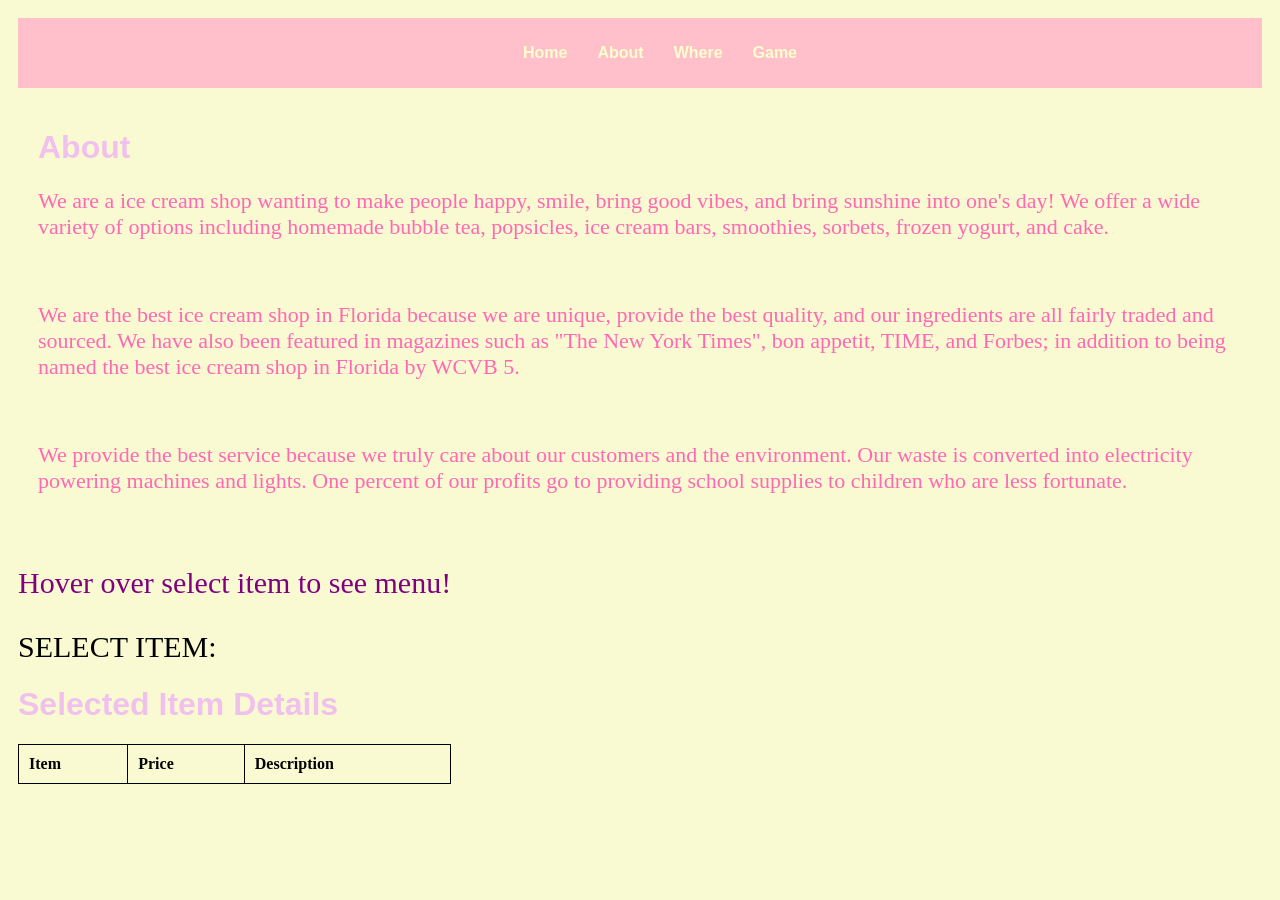
==== about.html @ 597363a1 "Update about.html" ====
<!DOCTYPE html>
<html lang="en">
<head>
    <meta charset="UTF-8">
    <meta name="viewport" content="width=device-width, initial-scale=1.0">
    <title>About Us</title>
    <link href='https://fonts.googleapis.com/css?family=Clicker Script' rel='stylesheet'>
    <link href='https://fonts.googleapis.com/css?family=Luckiest Guy' rel='stylesheet'>
<style>
    body {
        background-color: lightgoldenrodyellow;
        margin: 12px;
        padding: 6px;
    }

        h1 {
            color: #F0C1ED;
            font-family:'Arial', sans-serif;
        }
       .font{
           color:hotpink;
           font-family: cursive;
           font-size: 22px;
       }
       .fontSize{
           font-size: 30px;
           color: purple;
           font-family: cursive;
           }

    .content{
        padding: 20px;
    }
    /*add some basic styling*/
    table{
    border-collapse: collapse;
    width: 100%;
    margin: 20px auto;
    }
    table th, td{
    border: 1px solid black;
    }
    th, td{
    padding: 10px;
    text-align: left;
    }
    /*hide the dropdown menu by default*/
    .dropdown-content {
    display: none;
    position: absolute;
    background-color: #f9f9f9;
    min-width: 200px;
    box-shadow: 0px 18px 20px 0px rgba(0,0,0,0.2);
    z-index: 1;
        white-space: pre; /*Preserve white space-including line breaks*/
        padding: 10px;
        line-height: 25px;
    }
    /*style the dropdown button*/
    .dropdown{
    position: relative;
    display: inline-block;
    }
    .dropdown:hover .dropdown-content{
    display: block;
    }
    .dropdown label {
        margin-right: 20px;
        font-size:30px;
        font-family: 'cursive';

    }
.dropdown-content select:hover,
.dropdown-content select:focus {
    background-color: #ddd;
}

    header {
        background-color: pink;
        padding: 10px 0;
        width: 100%;
        box-sizing: border-box;
    }

    .navbar {
        list-style: none;
        margin: 0;
        padding: 0;
        text-align: center;
        width: 100%; /* Make the navbar span the whole width */
    }

    .navbar ul {
        display: flex;
        justify-content: center;
    }

    .navbar li {
        margin: 0 15px;
        display: inline;
    }

    .navbar a {
        text-decoration: none;
        color: #ffffcc;
        font-family: Arial, sans-serif;
        font-weight: bold;
        font-size: 16px;
        transition: color 0.3s ease;
    }

    .navbar a:hover {
        color: purple;
    }

    </style>

</head>
<body>
<header>
    <!--Create the Navigation bar-->
     <nav class="navbar">
        <ul>
            <li><a href="final.html">Home</a></li>
            <li><a href="about.html">About</a></li>
            <li><a href="Where.html">Where</a></li>
            <li><a href="game.html">Game</a></li>
        </ul>
    </nav>
</header>

<div class="content">
<h1>About</h1>
<p class="font">We are a ice cream shop wanting to make people happy, smile, bring good vibes, and bring sunshine into one's day!
    We offer a wide variety of options including homemade bubble tea, popsicles, ice cream bars, smoothies, sorbets,
    frozen yogurt, and cake.</p>
<br>
<p class="font"> We are the best ice cream shop in Florida because we are unique, provide the best quality, and our ingredients are
    all fairly traded and sourced. We have also been featured in magazines such as "The New York Times", bon appetit, TIME, and Forbes; in
    addition to being named the best ice cream shop in Florida by WCVB 5.</p>
<br>
<p class="font"> We provide the best service because we truly care about our customers and the environment.
    Our waste is converted into electricity powering machines and lights.
    One percent of our profits go to providing school supplies to children who are less fortunate.</p>
</div>
<div class="dropdown">
    <p class="fontSize"> Hover over select item to see menu!</p>
    <label for="itemSelect">SELECT ITEM:</label>
    <div class="dropdown-content" id="itemDropdown">
        <select id= "itemSelect" onchange="showCost(this.value)">
            <optgroup label="ice cream">
        <option value= "gratitude_small" data-price = "2" data-description= "lychee ice cream" > gratitude - small </option>
        <option value="gratitude_medium" data-price = "4" data-description= "lychee ice cream"> gratitude - medium </option>
        <option value="gratitude_large" data-price = "6" data-description= "lychee ice cream"> gratitude - large </option>
        <option value= "good_vibes_small" data-price = "2" data-description= "lavender ice cream"> good vibes - small </option>
        <option value="good vibes_medium" data-price = "4" data-description= "lavender ice cream"> good vibes - medium </option>
        <option value="good vibes_large" data-price = "6" data-description= "lavender ice cream"> good vibes - large </option>
        <option value="red roses_small" data-price = "2" data-description= "red rose ice cream"> red roses - small </option>
        <option value="red roses_medium" data-price = "4" data-description= "red rose ice cream"> red roses - medium </option>
        <option value="red roses_large" data-price = "6" data-description= "red rose ice cream"> red roses-large </option>
        <option value="meditate_small" data-price = "2" data-description= "mangosteen ice cream"> meditate - small </option>
        <option value="meditate_medium" data-price = "4" data-description= "mangosteen ice cream"> meditate - medium </option>
        <option value="meditate_large" data-price="6" data-description="mangosteen ice cream"> meditate - large </option>
        <option value="joy_small" data-price="2" data-description="rainbow flavored ice cream"> joy - small </option>
        <option value="joy_medium" data-price="4" data-description="rainbow flavored ice cream"> joy - medium </option>
        <option value="joy_large" data-price="6" data-description="rainbow flavored ice cream"> joy - large </option>
        </optgroup>
            <optgroup label="bubble tea">
                <option value="bubble pink_small" data-price="2" data-description="mirabelle flavored bubble tea"> bubble pink - small</option>
                <option value="bubble pink_medium" data-price="4" data-description="mirabelle flavored bubble tea"> bubble pink - medium</option>
                <option value="bubble pink_large" data-price="6" data-description="mirabelle flavored bubble tea"> bubble pink- large</option>
                <option value="euphoria_small" data-price="2" data-description="sunshine flavored bubble tea"> euphoria - small</option>
                <option value="euphoria_medium" data-price="4" data-description="sunshine flavored bubble tea">euphoria - medium</option>
                <option value ="euphoria_large" data-price="6" data-description="sunshine flavored bubble tea">euphoria - large</option>
                      </optgroup>
            <optgroup label="milkshakes">
                <option value="sweetheart_small" data-price="2" data-description="strawberry milkshake"> sweetheart - small</option>
                <option value="sweetheart_medium" data-price="4" data-description="strawberry milkshake"> sweetheart - medium</option>
                <option value="sweetheart_large" data-price="6" data-description="strawberry milkshake"> sweetheart - large</option>
                <option value="lover_small" data-price="2" data-description="raspberry milkshake"> lover - small</option>
                <option value="lover_medium" data-price="4" data-description="raspberry milkshake">lover - medium</option>
                <option value="lover_large" data-price="6" data-description="raspberry milkshake">lover - large</option>
                <option value="think later_small" data-price="2" data-description="red velvet milkshake"> think later - small</option>
                <option value="think later_medium" data-price="4" data-description="red velvet milkshake"> think later - medium</option>
                <option value="think later_large" data-price="6" data-description="red velvet milkshake"> think later - large</option>
            </optgroup>
            <optgroup label="frozen yogurt">
                <option value="kindness_small" data-price="2" data-description="blackberry frozen yogurt"> kindness - small</option>
                <option value="kindness_medium" data-price="4" data-description="blackberry frozen yogurt"> kindness -  medium</option>
                <option value="kindness_large" data-price="6" data-description="blackberry frozen yogurt"> kindness - large</option>
            </optgroup>
        </select>
    </div>

<h1>Selected Item Details</h1>
<table id="selectedItemTable">
    <thead>
    <tr>
        <th>Item</th>
        <th>Price</th>
        <th>Description</th>
    </tr>
    </thead>
    <tbody>
    <!-- table body will be updated dynamically-->
    </tbody>
</table>
</div>

<script>
    function showCost(selectedValue) {
        let selectedItem = document.querySelector(`[value="${selectedValue}"]`);
        let price = selectedItem.getAttribute('data-price');
        let description = selectedItem.getAttribute('data-description');
        console.log(`Selected Item: ${selectedValue}, Price: ${price}, Description: ${description}`)


// Update table dynamically
        let table = document.getElementById('selectedItemTable');
        let newRow = table.insertRow(table.rows.length);
        let cell1 = newRow.insertCell(0);
        let cell2 = newRow.insertCell(1);
        let cell3 = newRow.insertCell(2);

        cell1.innerHTML = selectedValue;
        cell2.innerHTML = `${price}`;
        cell3.innerHTML = description;
    }


        //Hide the dropdown menu after displaying an item//
       // document.getElementById("itemDropdown").style.display="none";//

</script>

</body>
</html>
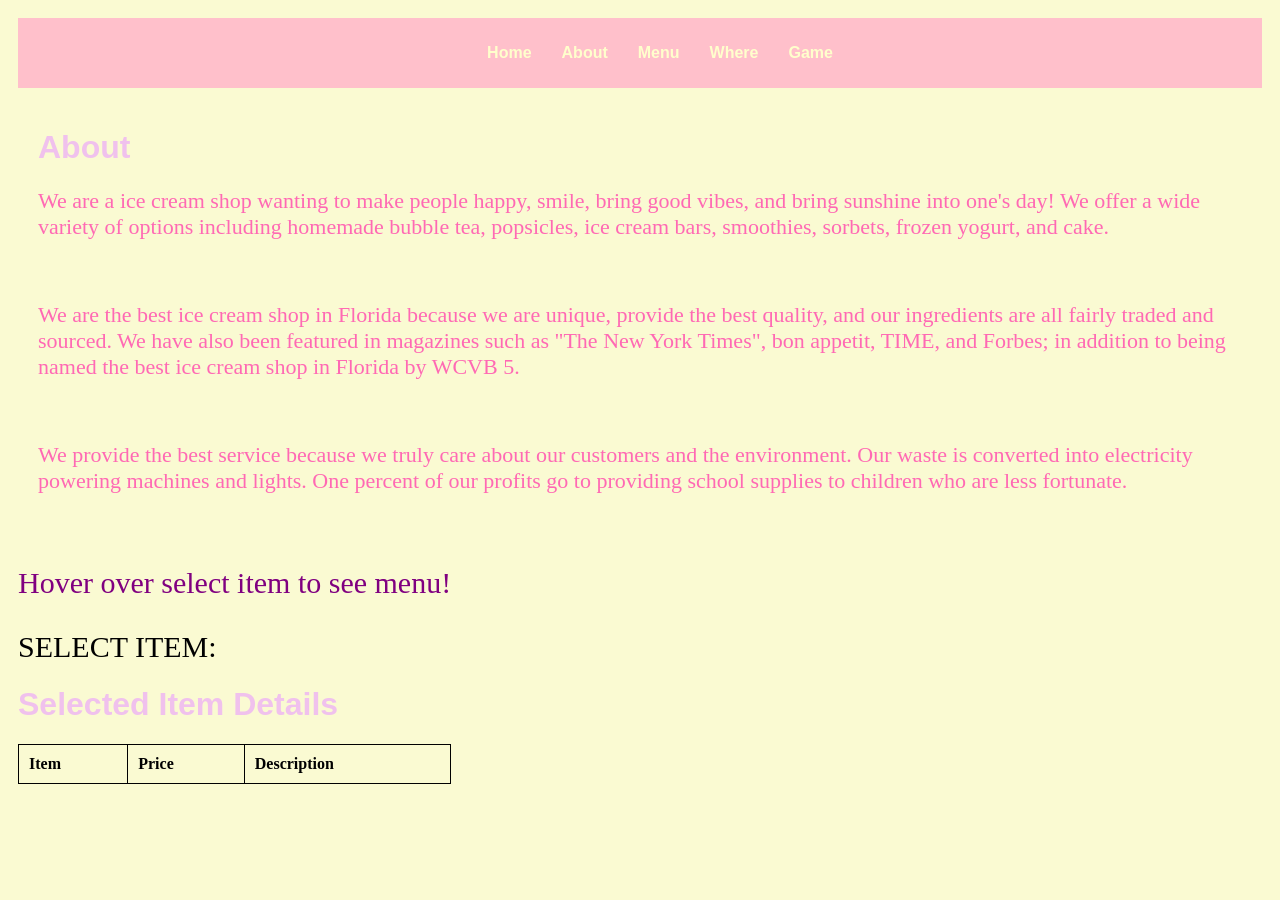
==== commit 20a92244: "Update about.html" ====
--- a/about.html
+++ b/about.html
@@ -118,11 +118,11 @@
 </head>
 <body>
 <header>
-    <!--Create the Navigation bar-->
-     <nav class="navbar">
+    <nav class="navbar">
         <ul>
-            <li><a href="final.html">Home</a></li>
+            <li><a href="index.html">Home</a></li>
             <li><a href="about.html">About</a></li>
+            <li><a href="menu.html">Menu</a></li>
             <li><a href="Where.html">Where</a></li>
             <li><a href="game.html">Game</a></li>
         </ul>
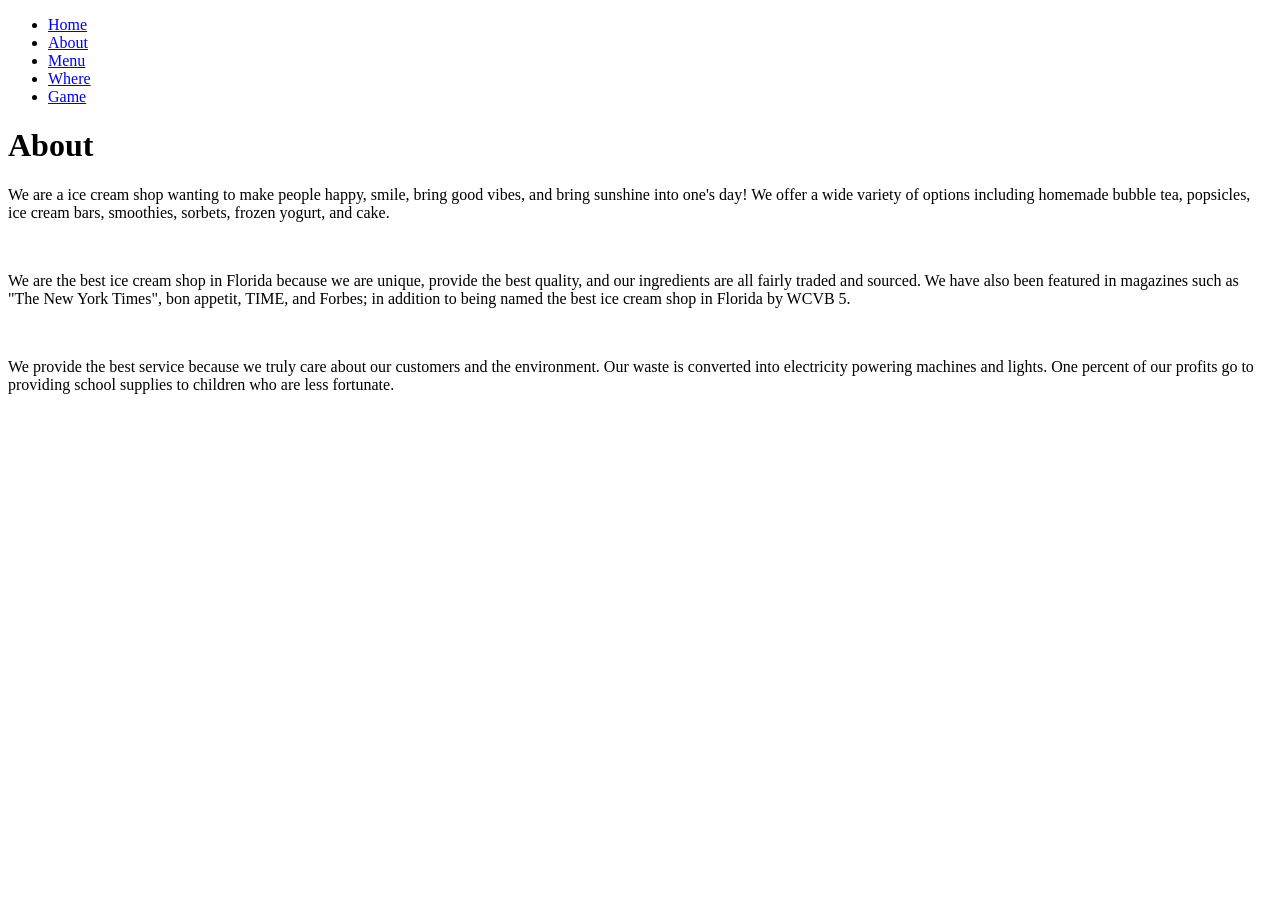
==== commit 18f6b46a: "Update about.html" ====
--- a/about.html
+++ b/about.html
@@ -4,117 +4,7 @@
     <meta charset="UTF-8">
     <meta name="viewport" content="width=device-width, initial-scale=1.0">
     <title>About Us</title>
-    <link href='https://fonts.googleapis.com/css?family=Clicker Script' rel='stylesheet'>
-    <link href='https://fonts.googleapis.com/css?family=Luckiest Guy' rel='stylesheet'>
-<style>
-    body {
-        background-color: lightgoldenrodyellow;
-        margin: 12px;
-        padding: 6px;
-    }
-
-        h1 {
-            color: #F0C1ED;
-            font-family:'Arial', sans-serif;
-        }
-       .font{
-           color:hotpink;
-           font-family: cursive;
-           font-size: 22px;
-       }
-       .fontSize{
-           font-size: 30px;
-           color: purple;
-           font-family: cursive;
-           }
-
-    .content{
-        padding: 20px;
-    }
-    /*add some basic styling*/
-    table{
-    border-collapse: collapse;
-    width: 100%;
-    margin: 20px auto;
-    }
-    table th, td{
-    border: 1px solid black;
-    }
-    th, td{
-    padding: 10px;
-    text-align: left;
-    }
-    /*hide the dropdown menu by default*/
-    .dropdown-content {
-    display: none;
-    position: absolute;
-    background-color: #f9f9f9;
-    min-width: 200px;
-    box-shadow: 0px 18px 20px 0px rgba(0,0,0,0.2);
-    z-index: 1;
-        white-space: pre; /*Preserve white space-including line breaks*/
-        padding: 10px;
-        line-height: 25px;
-    }
-    /*style the dropdown button*/
-    .dropdown{
-    position: relative;
-    display: inline-block;
-    }
-    .dropdown:hover .dropdown-content{
-    display: block;
-    }
-    .dropdown label {
-        margin-right: 20px;
-        font-size:30px;
-        font-family: 'cursive';
-
-    }
-.dropdown-content select:hover,
-.dropdown-content select:focus {
-    background-color: #ddd;
-}
-
-    header {
-        background-color: pink;
-        padding: 10px 0;
-        width: 100%;
-        box-sizing: border-box;
-    }
-
-    .navbar {
-        list-style: none;
-        margin: 0;
-        padding: 0;
-        text-align: center;
-        width: 100%; /* Make the navbar span the whole width */
-    }
-
-    .navbar ul {
-        display: flex;
-        justify-content: center;
-    }
-
-    .navbar li {
-        margin: 0 15px;
-        display: inline;
-    }
-
-    .navbar a {
-        text-decoration: none;
-        color: #ffffcc;
-        font-family: Arial, sans-serif;
-        font-weight: bold;
-        font-size: 16px;
-        transition: color 0.3s ease;
-    }
-
-    .navbar a:hover {
-        color: purple;
-    }
-
-    </style>
-
+    
 </head>
 <body>
 <header>
@@ -123,7 +13,7 @@
             <li><a href="index.html">Home</a></li>
             <li><a href="about.html">About</a></li>
             <li><a href="menu.html">Menu</a></li>
-            <li><a href="Where.html">Where</a></li>
+            <li><a href="where.html">Where</a></li>
             <li><a href="game.html">Game</a></li>
         </ul>
     </nav>
@@ -143,95 +33,5 @@
     Our waste is converted into electricity powering machines and lights.
     One percent of our profits go to providing school supplies to children who are less fortunate.</p>
 </div>
-<div class="dropdown">
-    <p class="fontSize"> Hover over select item to see menu!</p>
-    <label for="itemSelect">SELECT ITEM:</label>
-    <div class="dropdown-content" id="itemDropdown">
-        <select id= "itemSelect" onchange="showCost(this.value)">
-            <optgroup label="ice cream">
-        <option value= "gratitude_small" data-price = "2" data-description= "lychee ice cream" > gratitude - small </option>
-        <option value="gratitude_medium" data-price = "4" data-description= "lychee ice cream"> gratitude - medium </option>
-        <option value="gratitude_large" data-price = "6" data-description= "lychee ice cream"> gratitude - large </option>
-        <option value= "good_vibes_small" data-price = "2" data-description= "lavender ice cream"> good vibes - small </option>
-        <option value="good vibes_medium" data-price = "4" data-description= "lavender ice cream"> good vibes - medium </option>
-        <option value="good vibes_large" data-price = "6" data-description= "lavender ice cream"> good vibes - large </option>
-        <option value="red roses_small" data-price = "2" data-description= "red rose ice cream"> red roses - small </option>
-        <option value="red roses_medium" data-price = "4" data-description= "red rose ice cream"> red roses - medium </option>
-        <option value="red roses_large" data-price = "6" data-description= "red rose ice cream"> red roses-large </option>
-        <option value="meditate_small" data-price = "2" data-description= "mangosteen ice cream"> meditate - small </option>
-        <option value="meditate_medium" data-price = "4" data-description= "mangosteen ice cream"> meditate - medium </option>
-        <option value="meditate_large" data-price="6" data-description="mangosteen ice cream"> meditate - large </option>
-        <option value="joy_small" data-price="2" data-description="rainbow flavored ice cream"> joy - small </option>
-        <option value="joy_medium" data-price="4" data-description="rainbow flavored ice cream"> joy - medium </option>
-        <option value="joy_large" data-price="6" data-description="rainbow flavored ice cream"> joy - large </option>
-        </optgroup>
-            <optgroup label="bubble tea">
-                <option value="bubble pink_small" data-price="2" data-description="mirabelle flavored bubble tea"> bubble pink - small</option>
-                <option value="bubble pink_medium" data-price="4" data-description="mirabelle flavored bubble tea"> bubble pink - medium</option>
-                <option value="bubble pink_large" data-price="6" data-description="mirabelle flavored bubble tea"> bubble pink- large</option>
-                <option value="euphoria_small" data-price="2" data-description="sunshine flavored bubble tea"> euphoria - small</option>
-                <option value="euphoria_medium" data-price="4" data-description="sunshine flavored bubble tea">euphoria - medium</option>
-                <option value ="euphoria_large" data-price="6" data-description="sunshine flavored bubble tea">euphoria - large</option>
-                      </optgroup>
-            <optgroup label="milkshakes">
-                <option value="sweetheart_small" data-price="2" data-description="strawberry milkshake"> sweetheart - small</option>
-                <option value="sweetheart_medium" data-price="4" data-description="strawberry milkshake"> sweetheart - medium</option>
-                <option value="sweetheart_large" data-price="6" data-description="strawberry milkshake"> sweetheart - large</option>
-                <option value="lover_small" data-price="2" data-description="raspberry milkshake"> lover - small</option>
-                <option value="lover_medium" data-price="4" data-description="raspberry milkshake">lover - medium</option>
-                <option value="lover_large" data-price="6" data-description="raspberry milkshake">lover - large</option>
-                <option value="think later_small" data-price="2" data-description="red velvet milkshake"> think later - small</option>
-                <option value="think later_medium" data-price="4" data-description="red velvet milkshake"> think later - medium</option>
-                <option value="think later_large" data-price="6" data-description="red velvet milkshake"> think later - large</option>
-            </optgroup>
-            <optgroup label="frozen yogurt">
-                <option value="kindness_small" data-price="2" data-description="blackberry frozen yogurt"> kindness - small</option>
-                <option value="kindness_medium" data-price="4" data-description="blackberry frozen yogurt"> kindness -  medium</option>
-                <option value="kindness_large" data-price="6" data-description="blackberry frozen yogurt"> kindness - large</option>
-            </optgroup>
-        </select>
-    </div>
-
-<h1>Selected Item Details</h1>
-<table id="selectedItemTable">
-    <thead>
-    <tr>
-        <th>Item</th>
-        <th>Price</th>
-        <th>Description</th>
-    </tr>
-    </thead>
-    <tbody>
-    <!-- table body will be updated dynamically-->
-    </tbody>
-</table>
-</div>
-
-<script>
-    function showCost(selectedValue) {
-        let selectedItem = document.querySelector(`[value="${selectedValue}"]`);
-        let price = selectedItem.getAttribute('data-price');
-        let description = selectedItem.getAttribute('data-description');
-        console.log(`Selected Item: ${selectedValue}, Price: ${price}, Description: ${description}`)
-
-
-// Update table dynamically
-        let table = document.getElementById('selectedItemTable');
-        let newRow = table.insertRow(table.rows.length);
-        let cell1 = newRow.insertCell(0);
-        let cell2 = newRow.insertCell(1);
-        let cell3 = newRow.insertCell(2);
-
-        cell1.innerHTML = selectedValue;
-        cell2.innerHTML = `${price}`;
-        cell3.innerHTML = description;
-    }
-
-
-        //Hide the dropdown menu after displaying an item//
-       // document.getElementById("itemDropdown").style.display="none";//
-
-</script>
-
 </body>
 </html>
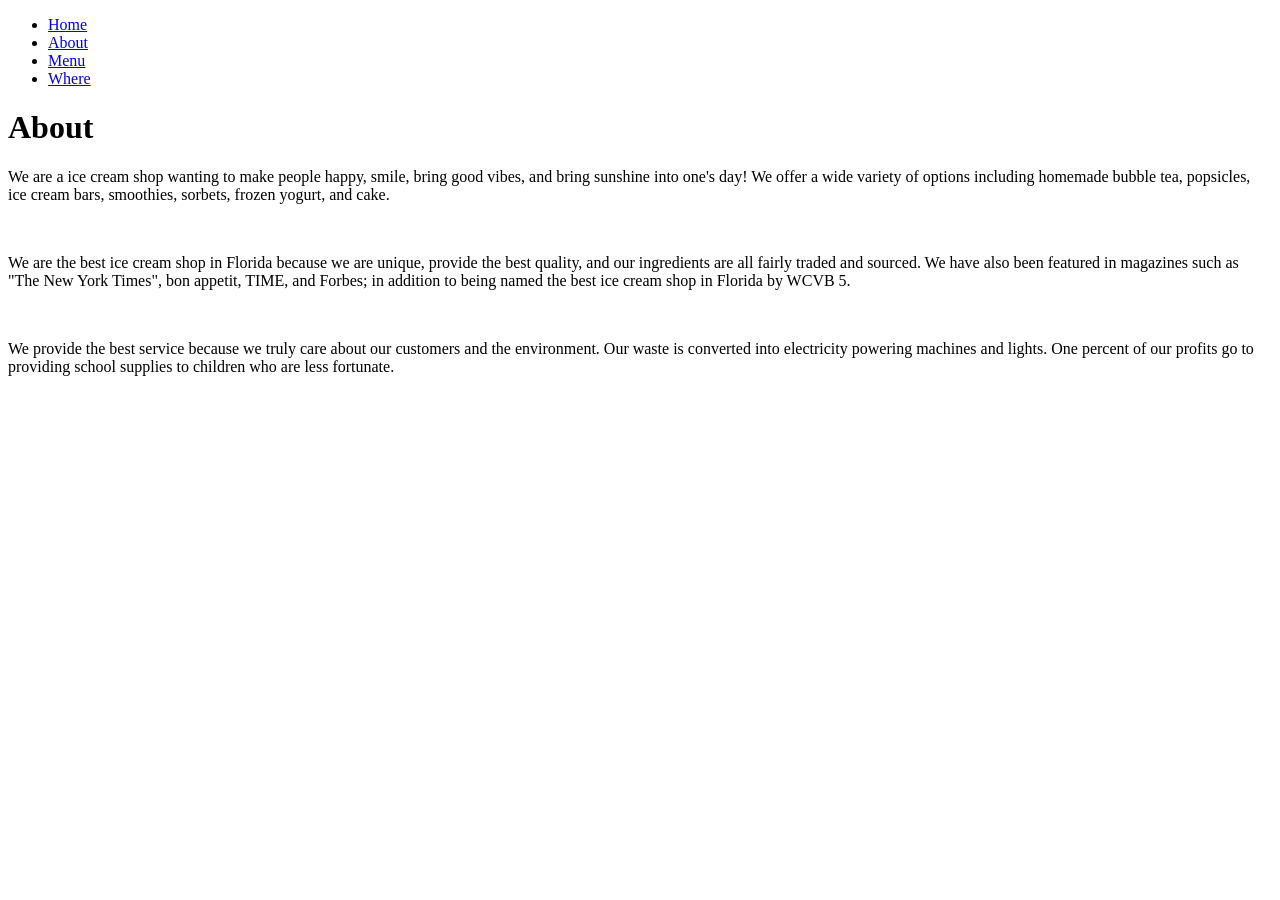
==== commit 2c2df301: "Update about.html" ====
--- a/about.html
+++ b/about.html
@@ -14,7 +14,6 @@
             <li><a href="about.html">About</a></li>
             <li><a href="menu.html">Menu</a></li>
             <li><a href="where.html">Where</a></li>
-            <li><a href="game.html">Game</a></li>
         </ul>
     </nav>
 </header>
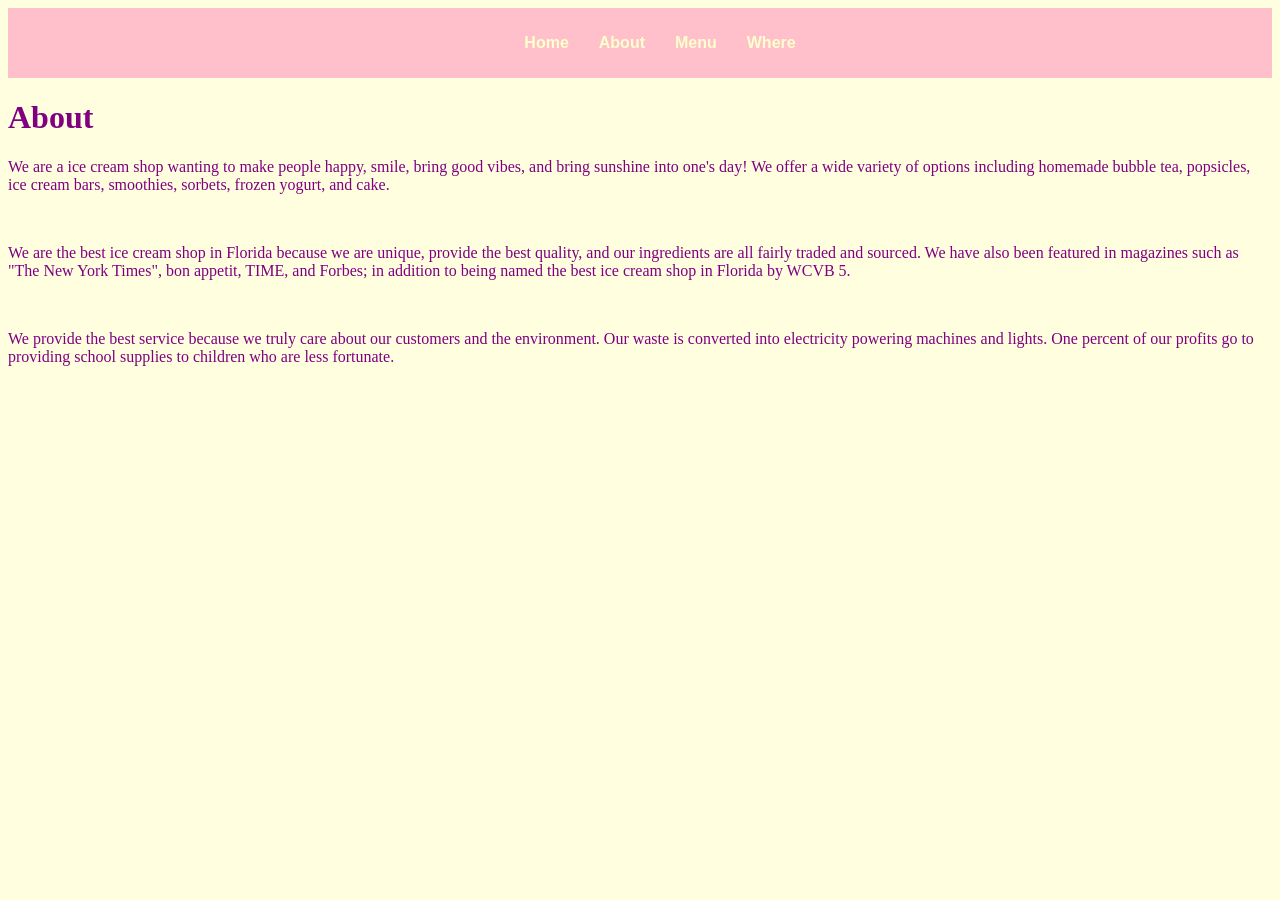
==== commit 2254c790: "Update about.html" ====
--- a/about.html
+++ b/about.html
@@ -4,6 +4,7 @@
     <meta charset="UTF-8">
     <meta name="viewport" content="width=device-width, initial-scale=1.0">
     <title>About Us</title>
+    <link rel= "stylesheet" href= "HomeStyle.css">
     
 </head>
 <body>
--- a/HomeStyle.css
+++ b/HomeStyle.css
@@ -0,0 +1,197 @@
+#main-heading {
+    color: hotpink;
+    text-align: center;
+    font-size: xx-large;
+    font-family: 'Clicker Script', cursive;
+}
+
+.secondheading {
+    color: deeppink;
+    text-align: center;
+    font-family: 'Clicker Script', cursive;
+}
+
+.thirdheading {
+    color: pink;
+    text-align: center;
+    font-family: 'Clicker Script', cursive;
+}
+.paragraphStyle {
+    color: purple;
+    text-align: center;
+    align-content: center;
+    font-size: medium;
+    font-family: 'Arial', sans-serif;
+}
+
+.img {
+    border: 5px solid purple;
+    margin: 0 10px;
+}
+label {
+    display: block;
+    margin-bottom: 5px;
+    color: hotpink;
+}
+
+.figure {
+    display: flex;
+    justify-content: center;
+}
+
+body {
+    background-size: cover;
+    background-color: lightyellow;
+    color: purple;
+    display: flex;
+    flex-direction: column;
+    align-items: center;
+    justify-content: center;
+}
+
+.title {
+    text-align: center;
+    margin-top: 20px;
+}
+
+blockquote {
+    background-color: purple;
+    color: white;
+    width: 100%;
+    box-sizing: border-box;
+    padding: 10px;
+    margin: 0;
+}
+button {
+    background-color: deeppink;
+    color: white;
+    padding: 10px 15px;
+    border: none;
+    cursor: pointer;
+}
+
+button:hover {
+    background-color: purple;
+}
+
+script {
+    align-content: center;
+}
+header {
+    background-color: pink;
+    padding: 10px 0;
+    width: 100%;
+    box-sizing: border-box;
+}
+
+.navbar {
+    list-style: none;
+    margin: 0;
+    padding: 0;
+    text-align: center;
+    width: 100%; /* Make the navbar span the whole width */
+}
+
+.navbar ul {
+    display: flex;
+    justify-content: center;
+}
+
+.navbar li {
+    margin: 0 15px;
+    display: inline;
+}
+
+.navbar a {
+    text-decoration: none;
+    color: #ffffcc;
+    font-family: Arial, sans-serif;
+    font-weight: bold;
+    font-size: 16px;
+    transition: color 0.3s ease;
+}
+
+.navbar a:hover {
+    color: purple;
+}
+
+.map {
+    display: flex;
+    justify-content: center;
+    align-items: center;
+    margin: 20px 0;
+}
+
+
+#attractionsList {
+    display: none;
+}
+
+#attractionshold,
+#maphold {
+    display: flex;
+    flex-direction: column;
+    align-items: center;
+    text-align: center;
+    margin-top: 20px;
+}
+#openMapButton {
+    background-color: #ff4081;
+    color: white;
+    padding: 10px 15px;
+    border: none;
+    cursor: pointer;
+    margin-top: 10px;
+}
+
+#openMapButton:hover {
+    background-color: #d81b60;
+}
+
+/* Menu page */
+
+.menu-selection {
+    text-align: center;
+    margin: 30px auto;
+    padding: 20px;
+    max-width: 500px;
+}
+
+.menu-selection label {
+    display: block;
+    margin-top: 20px;
+    margin-bottom: 8px;
+    color: hotpink;
+    font-weight: bold;
+}
+
+.menu-selection select {
+    width: 250px;
+    padding: 10px;
+    font-size: 16px;
+    border: 2px solid pink;
+    border-radius: 5px;
+    background-color: white;
+    color: purple;
+}
+
+.menu-selection select:focus {
+    outline: none;
+    border-color: deeppink;
+}
+
+.menu-selection select:disabled {
+    opacity: 0.6;
+    cursor: not-allowed;
+}
+
+#selectionDetails {
+    margin-top: 25px;
+}
+
+.menu-price {
+    color: deeppink;
+    font-weight: bold;
+    font-size: 20px;
+}
+
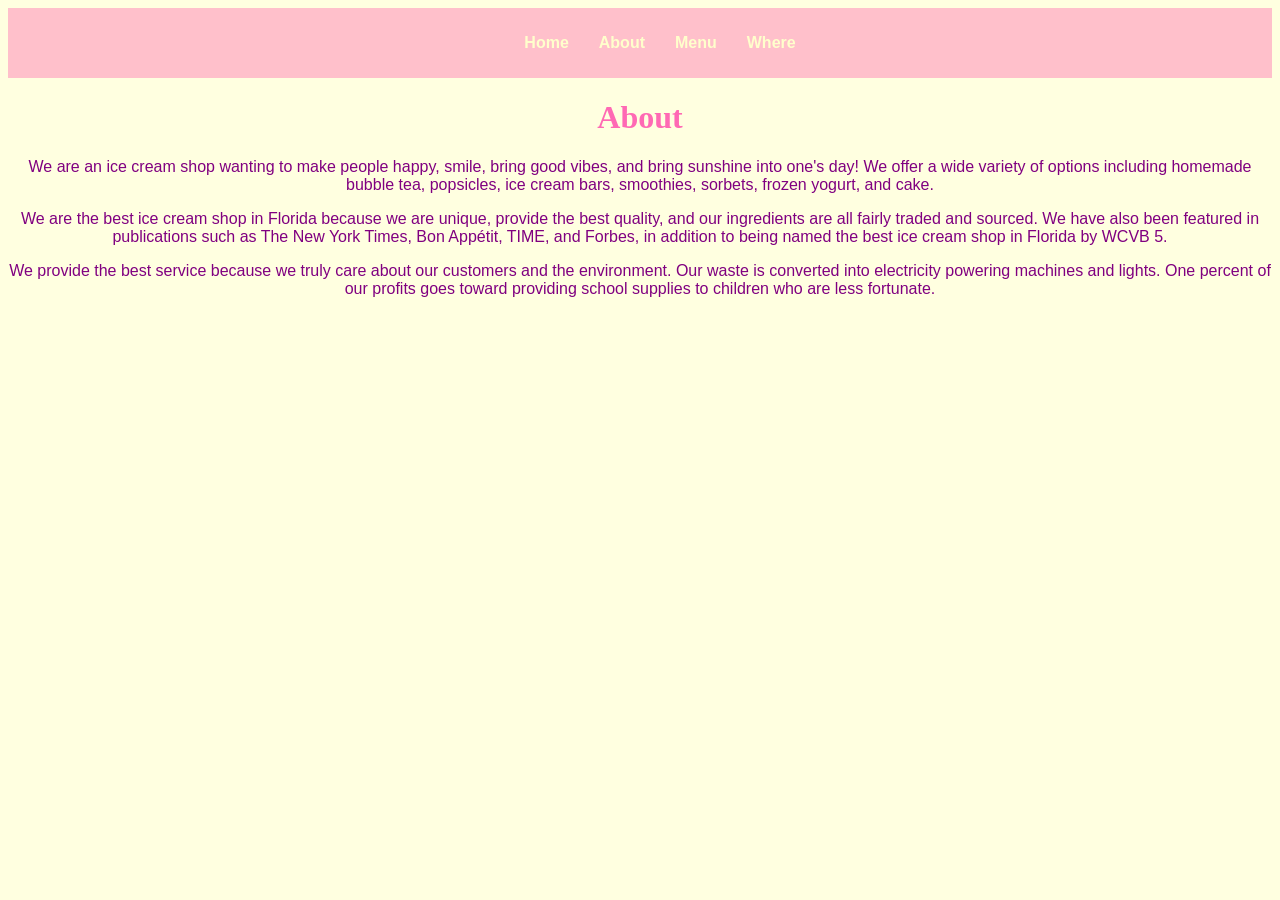
==== commit 87fdd25e: "Update about.html" ====
--- a/about.html
+++ b/about.html
@@ -3,35 +3,48 @@
 <head>
     <meta charset="UTF-8">
     <meta name="viewport" content="width=device-width, initial-scale=1.0">
-    <title>About Us</title>
-    <link rel= "stylesheet" href= "HomeStyle.css">
-    
+    <title>About Us | Sunshine Ice Cream Shop</title>
+    <link rel="stylesheet" href="HomeStyle.css">
 </head>
 <body>
-<header>
-    <nav class="navbar">
-        <ul>
-            <li><a href="index.html">Home</a></li>
-            <li><a href="about.html">About</a></li>
-            <li><a href="menu.html">Menu</a></li>
-            <li><a href="where.html">Where</a></li>
-        </ul>
-    </nav>
-</header>
+    <header>
+        <nav class="navbar">
+            <ul>
+                <li><a href="index.html">Home</a></li>
+                <li><a href="about.html">About</a></li>
+                <li><a href="menu.html">Menu</a></li>
+                <li><a href="Where.html">Where</a></li>
+            </ul>
+        </nav>
+    </header>
 
-<div class="content">
-<h1>About</h1>
-<p class="font">We are a ice cream shop wanting to make people happy, smile, bring good vibes, and bring sunshine into one's day!
-    We offer a wide variety of options including homemade bubble tea, popsicles, ice cream bars, smoothies, sorbets,
-    frozen yogurt, and cake.</p>
-<br>
-<p class="font"> We are the best ice cream shop in Florida because we are unique, provide the best quality, and our ingredients are
-    all fairly traded and sourced. We have also been featured in magazines such as "The New York Times", bon appetit, TIME, and Forbes; in
-    addition to being named the best ice cream shop in Florida by WCVB 5.</p>
-<br>
-<p class="font"> We provide the best service because we truly care about our customers and the environment.
-    Our waste is converted into electricity powering machines and lights.
-    One percent of our profits go to providing school supplies to children who are less fortunate.</p>
-</div>
+    <main>
+        <h1 id="main-heading">About</h1>
+
+        <p class="paragraphStyle">
+            We are an ice cream shop wanting to make people happy, smile,
+            bring good vibes, and bring sunshine into one's day!
+            We offer a wide variety of options including homemade bubble tea,
+            popsicles, ice cream bars, smoothies, sorbets, frozen yogurt,
+            and cake.
+        </p>
+
+        <p class="paragraphStyle">
+            We are the best ice cream shop in Florida because we are unique,
+            provide the best quality, and our ingredients are all fairly
+            traded and sourced. We have also been featured in publications
+            such as The New York Times, Bon Appétit, TIME, and Forbes,
+            in addition to being named the best ice cream shop in Florida
+            by WCVB 5.
+        </p>
+
+        <p class="paragraphStyle">
+            We provide the best service because we truly care about our
+            customers and the environment. Our waste is converted into
+            electricity powering machines and lights. One percent of our
+            profits goes toward providing school supplies to children who
+            are less fortunate.
+        </p>
+    </main>
 </body>
 </html>
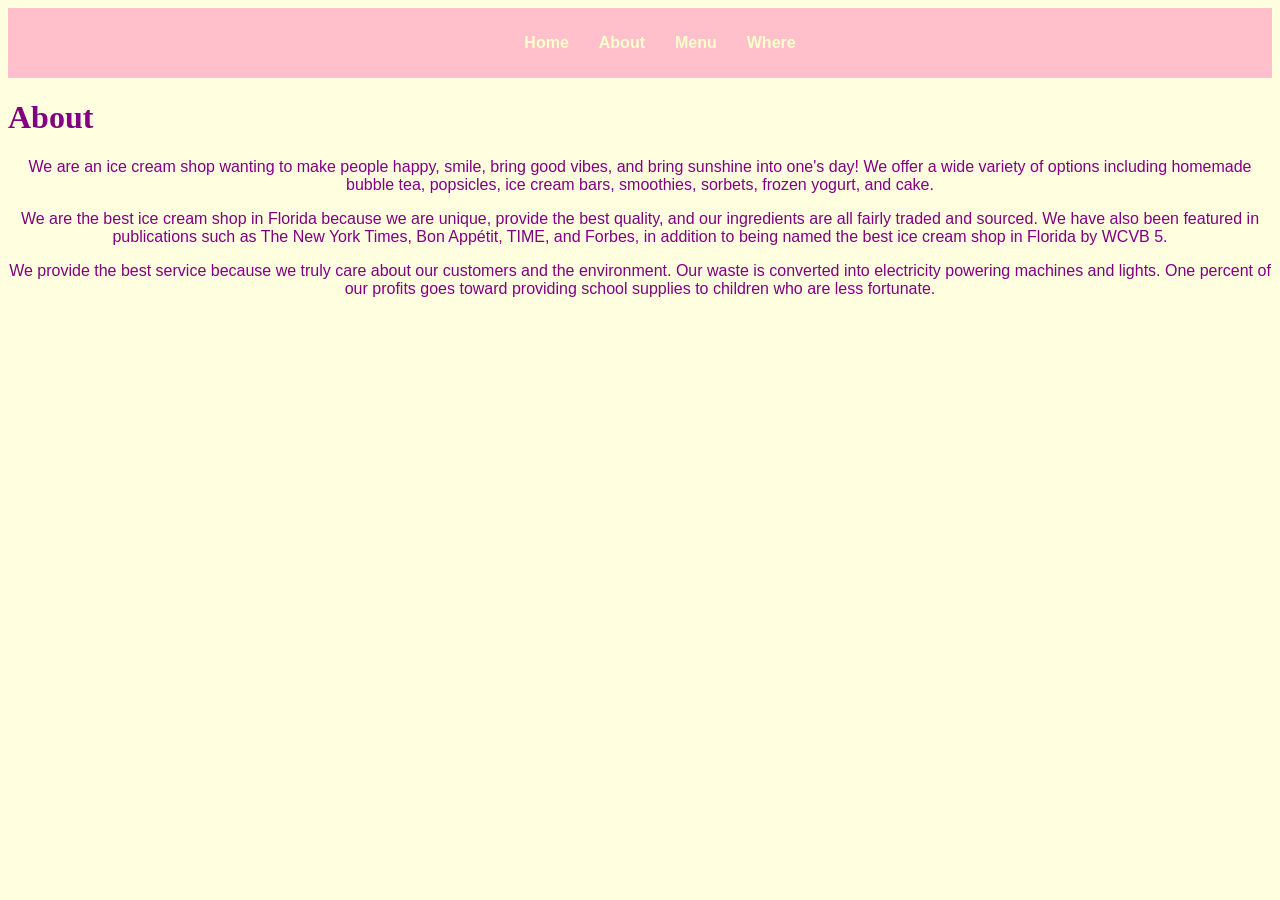
==== commit 4313beab: "Update about.html" ====
--- a/about.html
+++ b/about.html
@@ -19,7 +19,7 @@
     </header>
 
     <main>
-        <h1 id="main-heading">About</h1>
+        <h1 id=".secondheading">About</h1>
 
         <p class="paragraphStyle">
             We are an ice cream shop wanting to make people happy, smile,
